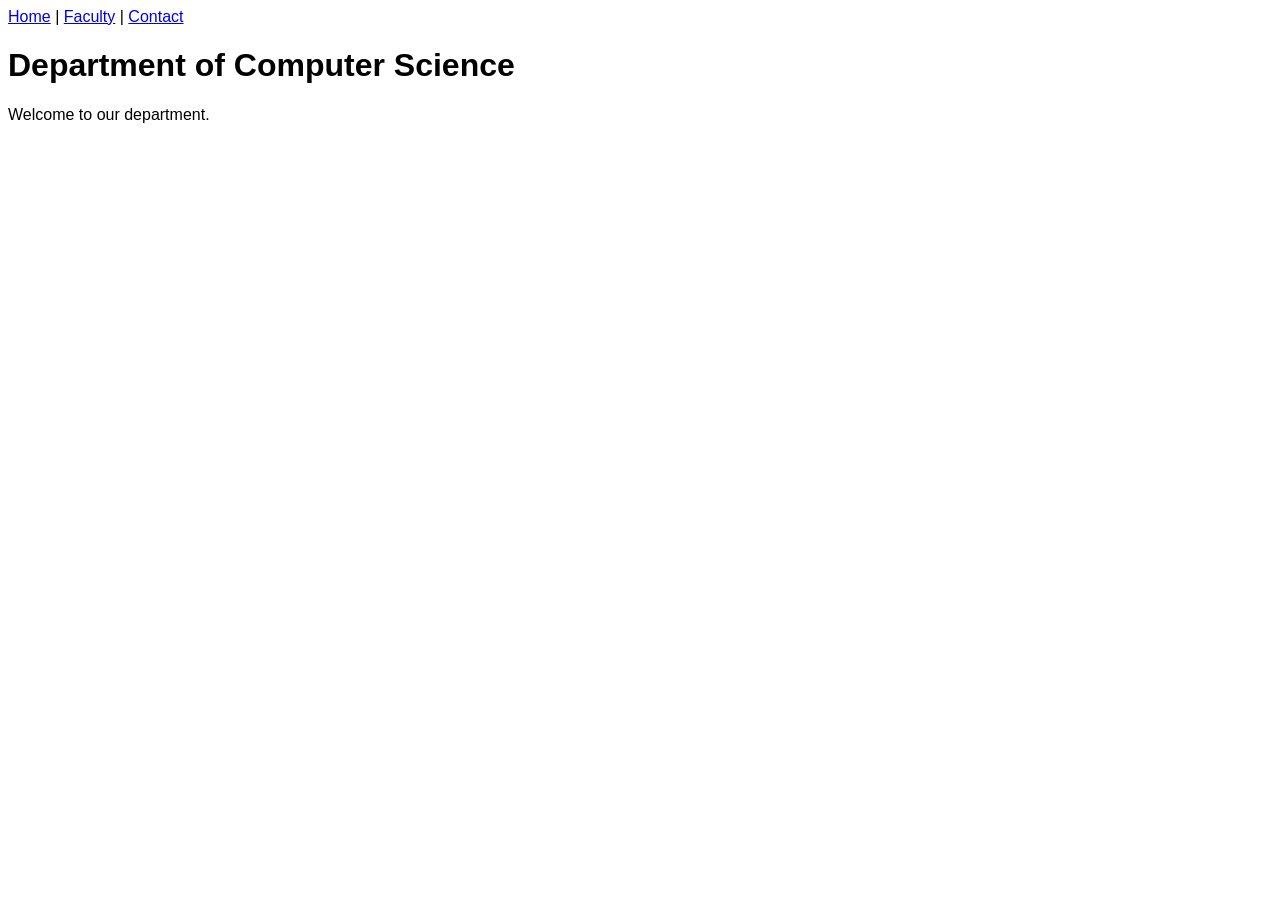
==== index.html @ ea56046a "Initial project structure" ====
<!DOCTYPE html>
<html><head><meta charset="UTF-8"><title>CSE Department</title>
<link rel="stylesheet" href="style.css"></head>
<body>
<nav><a href="index.html">Home</a> | <a href="faculty.html">Faculty</a> | <a href="contact.html">Contact</a></nav>
<h1>Department of Computer Science</h1>
<p>Welcome to our department.</p>
</body></html>
---- style.css ----
body{font-family:Arial}
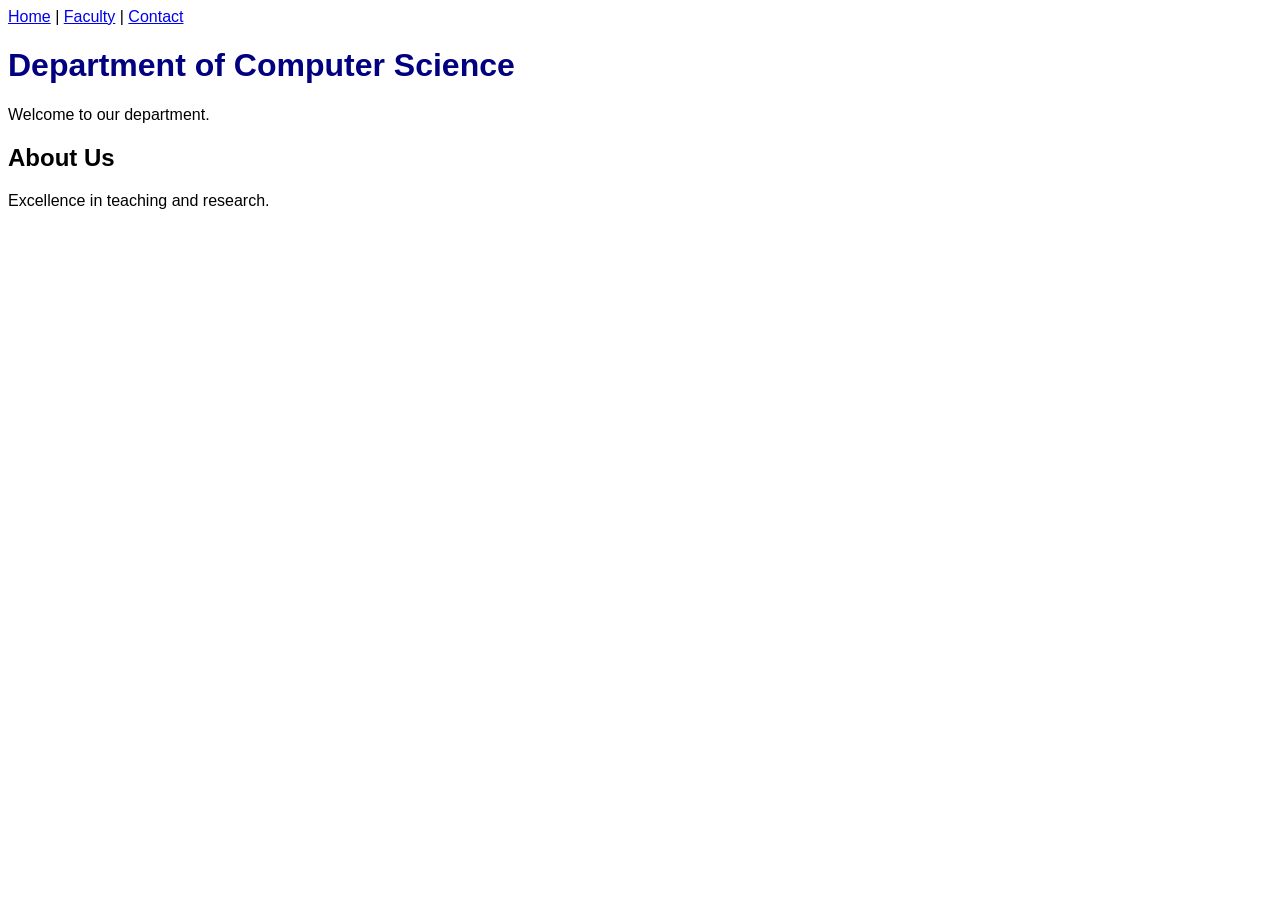
==== commit d5490fc8: "Add home page content and heading style" ====
--- a/index.html
+++ b/index.html
@@ -6,3 +6,4 @@
 <h1>Department of Computer Science</h1>
 <p>Welcome to our department.</p>
 </body></html>
+<h2>About Us</h2><p>Excellence in teaching and research.</p>
--- a/style.css
+++ b/style.css
@@ -1 +1,2 @@
 body{font-family:Arial}
+h1{color:navy}
